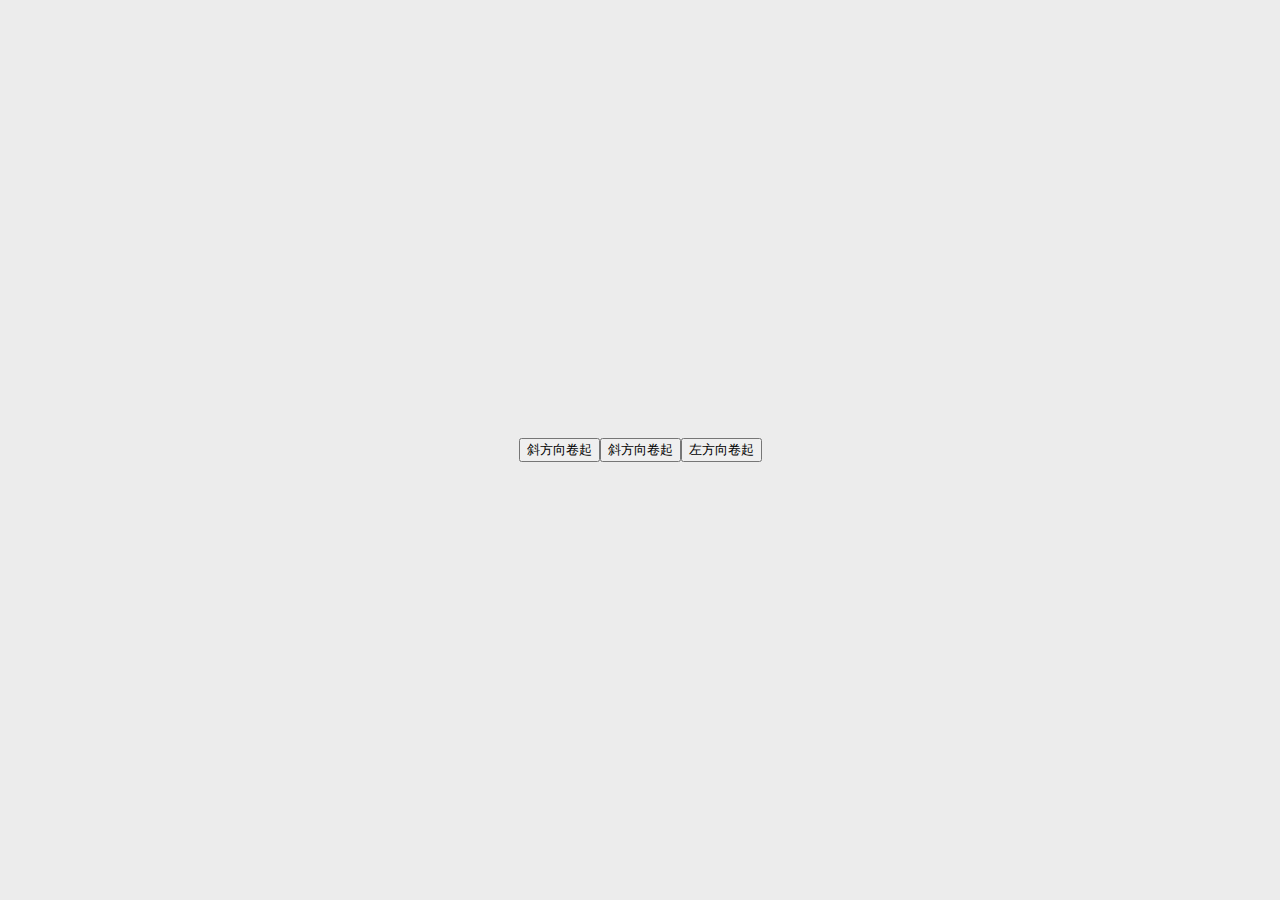
==== index1.html @ 4c8feaa5 "Create index1.html" ====
<!DOCTYPE html>
<html lang="en">
<head>
    <meta charset="UTF-8">
    <meta http-equiv="X-UA-Compatible" content="IE=edge">
    <meta name="viewport" content="width=device-width, initial-scale=1.0">
    <title>CSS 实现鼠标悬浮卷起</title>
    <link rel="stylesheet" href="./index.css"/>
</head>
<body>
    <div class="div">
        <div class="btndiv">
            <button class="btn" id="btn">斜方向卷起</button>
        </div>
    </div>
    <div class="div">
        <div class="btndiv">
            <button class="btn1" id="btn">斜方向卷起</button>
        </div>
    </div>
    <div class="div">
        <div class="btndiv">
            <button class="btn2" id="btn">左方向卷起</button>
        </div>
    </div>
        </div>
    </div>
</body>
</html>
---- index.css ----
body{
    margin: 0;
    padding: 0;
    height: 100vh;
    display: flex;
    justify-content: center;
    align-items: center;
    background-color: #ececec;
}
input[type='checkbox']{
    width: 200px;
    height: 200px;
    -webkit-appearance: none;
    box-shadow: -10px -10px 15px rgba(255, 255, 255, .5),
                10px 10px 15px rgba(70, 70, 70, .22);
    border-radius: 50%;
    border: 8px solid #ececec;
    outline: none;
    cursor: pointer;
    position: absolute;
    transition: all 1s ease-out;
}
#main{
    width: 70px;
    height: 70px;
    display: flex; /* 弹性盒 */
    flex-wrap: wrap; /* 主轴上面排列的这个空间不够的话，就会换行 */
    position: relative;
    pointer-events: none;
}
/* 电源指示灯外圈 */
#cir{
    width: 54px;
    height: 54px;
    background-color: transparent;
    clip-path: polygon(50% 50%, 80% 0%,
    100% 0%, 100% 100%, 0% 100%,
    0% 0%, 20% 0%);
    border-radius: 50%;
    border: 8px solid #7a7a7a;
    position: absolute;
    transition: all 1s ease-out;
}
#hh{
    width: 8px;
    height: 40px;
    border-radius: 5px;
    background-color: #7a7a7a;
    position: absolute;
    left: 50%;
    transform: translateX(-50%);
    top: -10px;
    transition: all 1s ease-out;
}
input[type='checkbox']:checked{
    box-shadow: -10px -10px 15px rgba(255, 255, 255, .5),
                10px 10px 15px rgba(70, 70, 70, .22),
                inset -15px -15px 15px rgba(255, 255, 255, .5),
                inset 15px 15px 15px rgba(70, 70, 70, .22);
    transition: all 1s ease-out;
}
input[type='checkbox']:checked ~ #main #cir{
    clip-path: polygon(50% 50%, 50% 0%,
    100% 0%, 100% 100%, 0% 100%,
    0% 0%, 50% 0%);
    border: 8px solid #15e38a;
    transition: all 1s ease-out;
}
input[type='checkbox']:checked ~ #main #hh{
    height: 30px;
    left: 50%;
    transform: translateX(-50%);
    top: 50%;
    background-color: #15e38a;
    transition: all 1s ease-out;
}
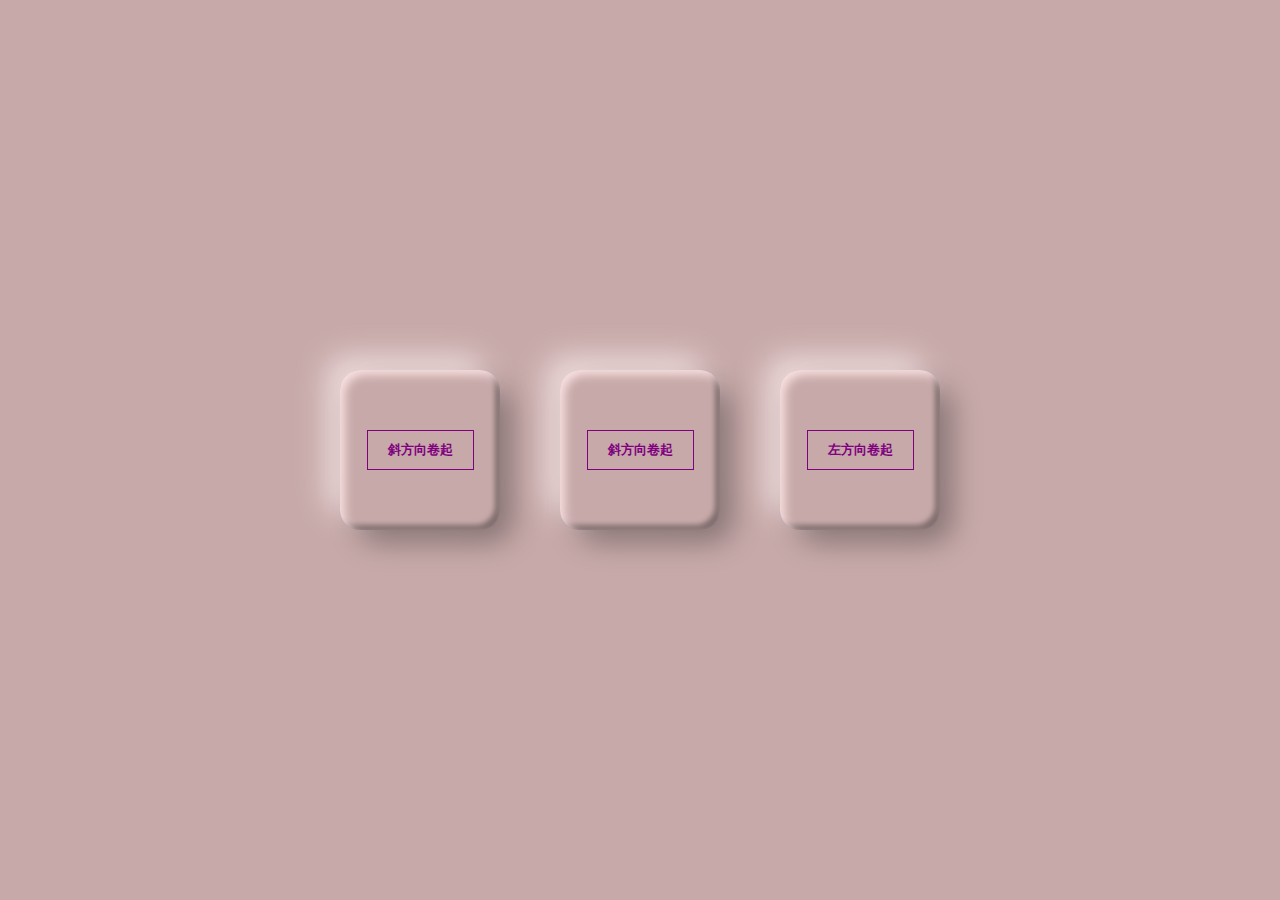
==== commit c70f938b: "Update index1.html" ====
--- a/index1.html
+++ b/index1.html
@@ -5,7 +5,7 @@
     <meta http-equiv="X-UA-Compatible" content="IE=edge">
     <meta name="viewport" content="width=device-width, initial-scale=1.0">
     <title>CSS 实现鼠标悬浮卷起</title>
-    <link rel="stylesheet" href="./index.css"/>
+    <link rel="stylesheet" href="./index1.css"/>
 </head>
 <body>
     <div class="div">
--- a/index1.css
+++ b/index1.css
@@ -0,0 +1,74 @@
+body{
+    margin: 0;
+    padding: 0;
+    height: 100vh;
+    display: flex;
+    justify-content: center;
+    align-items: center;
+    background-color: rgb(199, 169, 169);
+    gap: 60px;
+}
+.div{
+    width: 160px;
+    height: 160px;
+    display: flex;
+    justify-content: center;
+    align-items: center;
+    border-radius: 20px;
+    box-shadow: 15px 15px 30px -5px rgba(23, 21, 21, 0.4),
+                -15px -15px 30px rgba(247, 232, 232, 0.75),
+                inset 5px 5px 10px rgba(248, 223, 223),
+                inset -5px -5px 5px rgba(23, 21, 21, 0.4);
+    transition: all .5s ease-out;
+}
+.btndiv{
+    overflow: hidden;
+    position: relative;
+    z-index: 0;
+}
+#btn{
+    background: transparent;
+    border: 1px solid purple;
+    color: purple;
+    padding: 10px 20px;
+    font-weight: bold;
+    transition: all 1s ease-out;
+}
+#btn::before{
+    content: '';
+    display: block;
+    width: 0%;
+    height: 100%;
+    background: purple;
+    position: absolute;
+    top: 0;
+    left: 0;
+    transition: all 1s ease-out;
+    z-index: -1;
+    left: -30px;
+}
+.btn::before{
+    transform: skewX(45deg);
+}
+.btn1::before{
+    transform: skewX(135deg);
+}
+.btn2::before{
+    transform: scaleX(45deg);
+}
+#btn:hover::before{
+    width: 150%;
+}
+#btn:hover{
+    color: white;
+    cursor: pointer;
+    transition: all 1s ease-out;
+}
+.div:hover{
+    cursor: pointer;
+    box-shadow: 0 0 0 0 rgba(0, 0, 0, 0.2),
+                0 0 0 0 rgba(255, 255, 255, 0.5),
+                inset 5px 5px 10px rgba(0, 0, 0, 0.2),
+                inset -5px -5px 10px rgba(172, 147, 147, 0.8);
+    transition: all .5s ease-out;
+}
